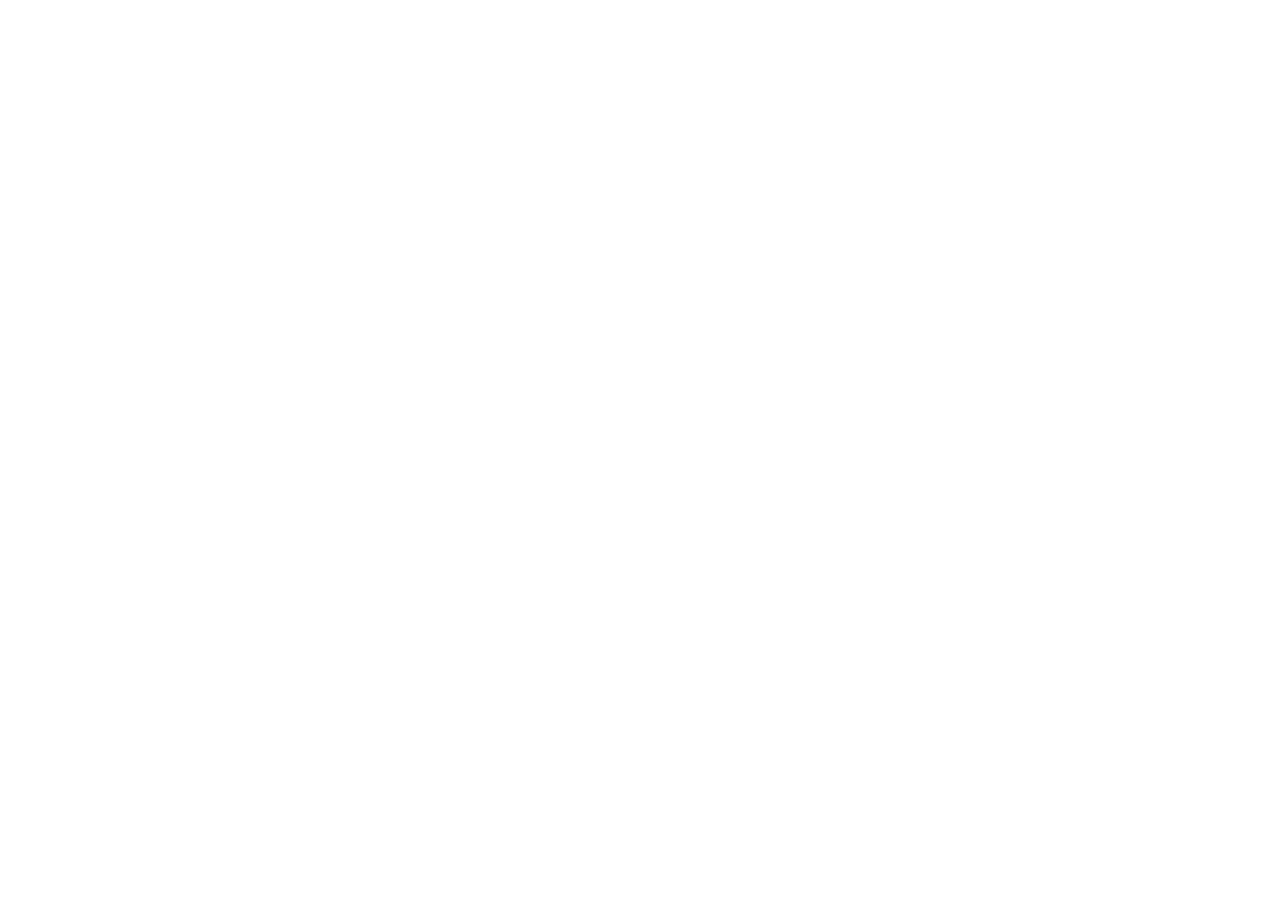
==== blog.html @ edcbb667 "setup style/js docs" ====
<!DOCTYPE html>
<html lang="en">
<head>
    <meta charset="UTF-8">
    <meta name="viewport" content="width=device-width, initial-scale=1.0">
    <title>Document</title>
    <link rel="reset" href="/Assets/css/reset.css">
    <link rel="stylesheet-all" href="./Assets/css/styles.css">
    <link rel="stylesheet-landing" href="./Assets/css/blog.css">
</head>
<body>
    <script src="./Assets/js/logic.js"></script>
    <script src="./Assets/js/blog.js"></script>
</body>
</html>
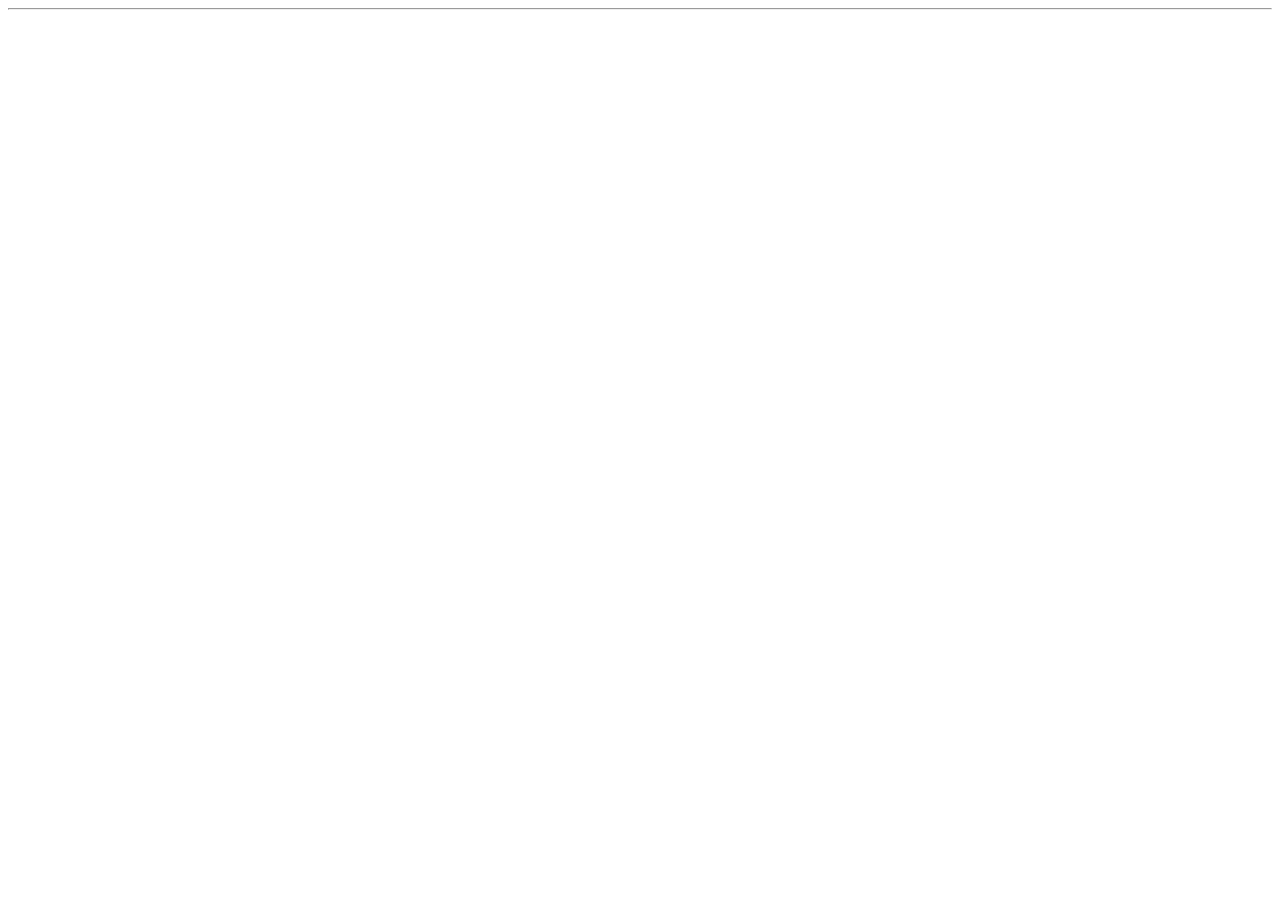
==== commit 662d60ea: "Starting HTML structure for index.html" ====
--- a/blog.html
+++ b/blog.html
@@ -9,6 +9,12 @@
     <link rel="stylesheet-landing" href="./Assets/css/blog.css">
 </head>
 <body>
+    <header></header>
+    <hr>
+    <main>
+       
+    </main>
+
     <script src="./Assets/js/logic.js"></script>
     <script src="./Assets/js/blog.js"></script>
 </body>
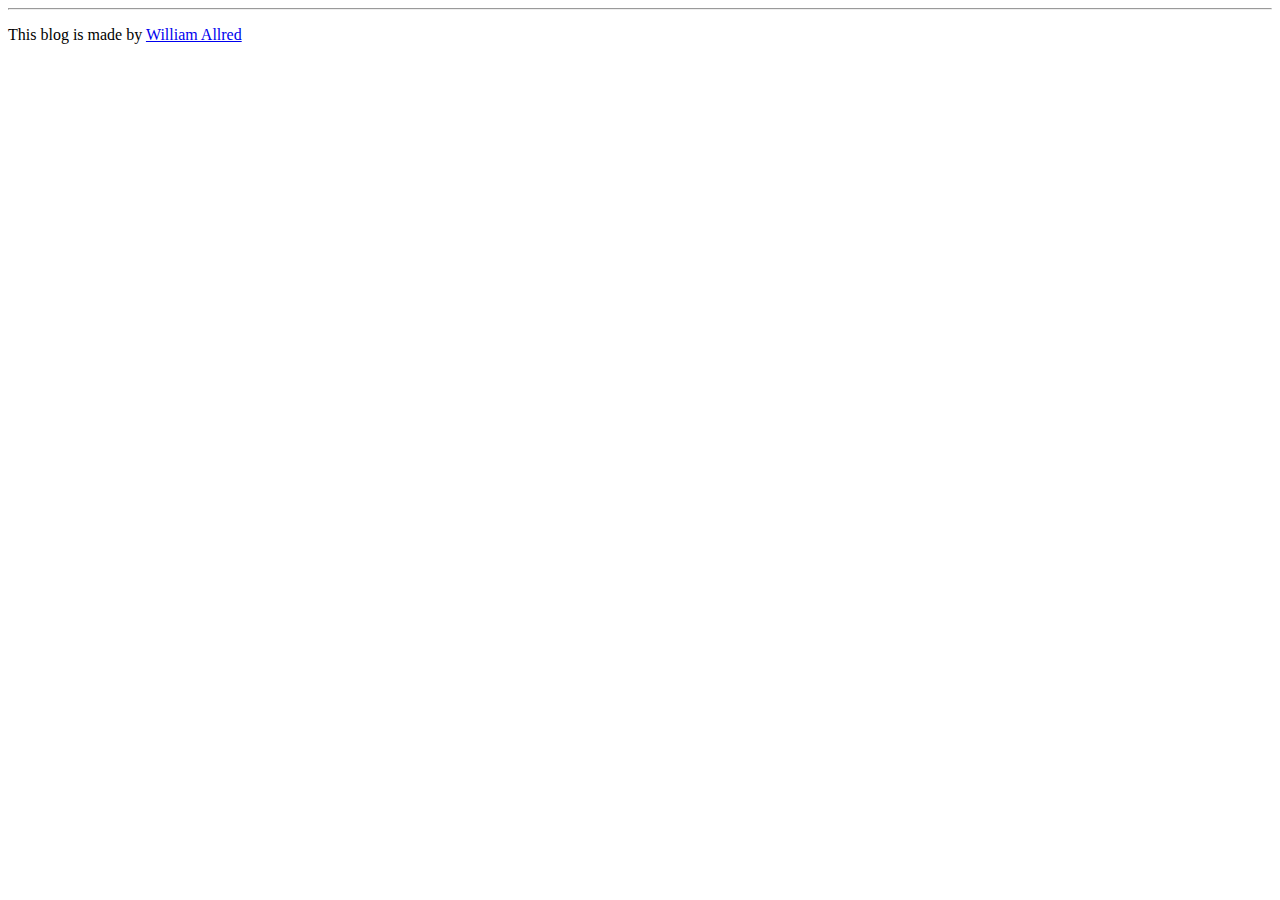
==== commit 6115b906: "Added footer to blog.html, added link to portfolio in footer" ====
--- a/blog.html
+++ b/blog.html
@@ -14,7 +14,11 @@
     <main>
        
     </main>
-
+    <footer>
+        <p>
+            This blog is made by <a href="https://allredw.github.io/portfolio-01/">William Allred</a>
+        </p>
+    </footer>
     <script src="./Assets/js/logic.js"></script>
     <script src="./Assets/js/blog.js"></script>
 </body>
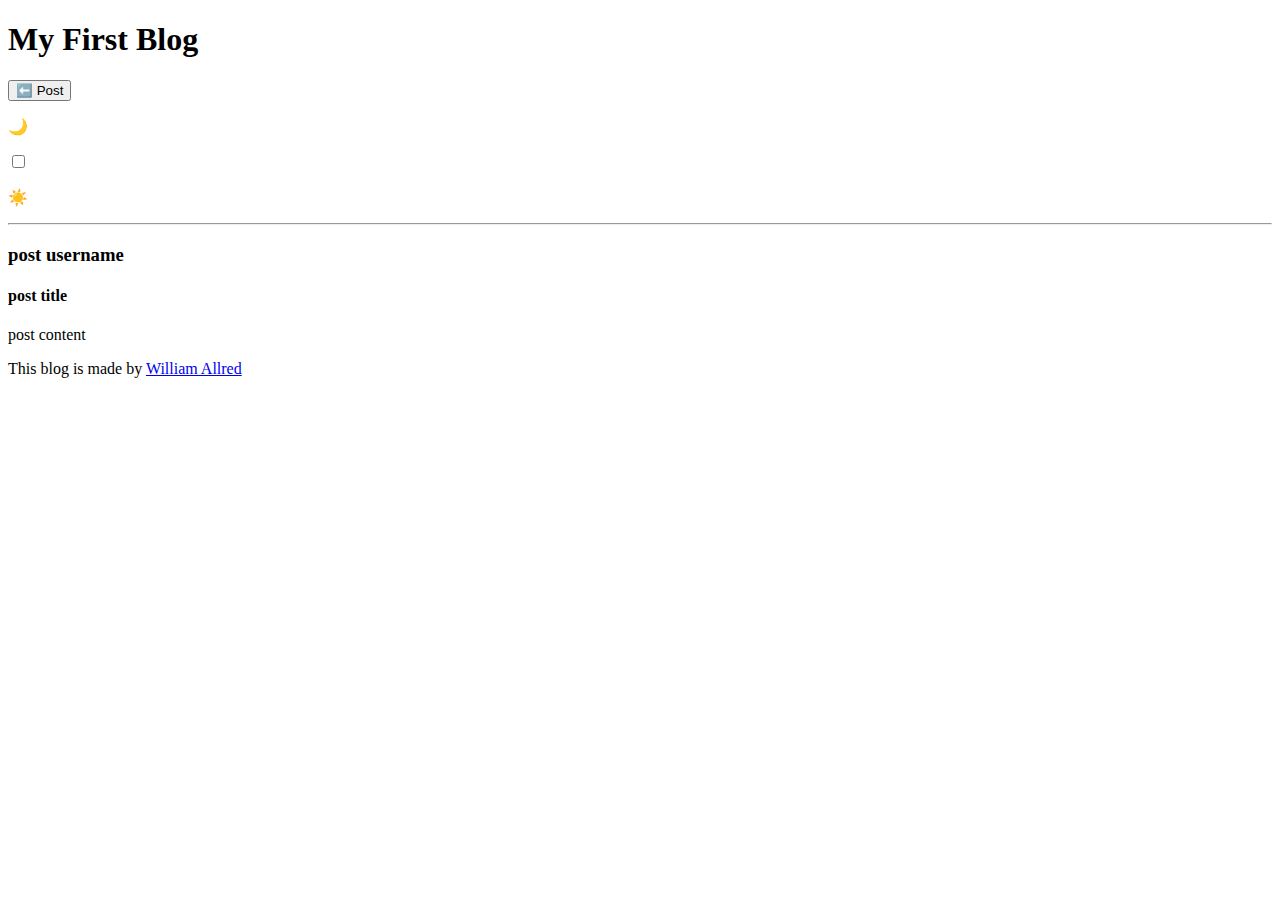
==== commit c5b5f57e: "overhaul of CSS elements, added light/dark toggle, added navigation buttons, beginning JS code for i" ====
--- a/blog.html
+++ b/blog.html
@@ -1,25 +1,49 @@
 <!DOCTYPE html>
 <html lang="en">
-<head>
-    <meta charset="UTF-8">
-    <meta name="viewport" content="width=device-width, initial-scale=1.0">
+  <head>
+    <meta charset="UTF-8" />
+    <meta name="viewport" content="width=device-width, initial-scale=1.0" />
     <title>Document</title>
-    <link rel="reset" href="/Assets/css/reset.css">
-    <link rel="stylesheet-all" href="./Assets/css/styles.css">
-    <link rel="stylesheet-landing" href="./Assets/css/blog.css">
-</head>
-<body>
-    <header></header>
-    <hr>
+    <link rel="stylesheet" href="./assets/css/reset.css" />
+    <link rel="stylesheet" href="./assets/css/styles.css" />
+    <link rel="stylesheet" href="./assets/css/blog.css" />
+  </head>
+  <body>
+    <div class="container dark">
+    <header>
+      <div class="title">
+        <h1>My First Blog</h1>
+        <a href="./index.html"><button>⬅️ Post</button></a>
+      </div>
+      <div class="row toggle">
+        <div class="col">
+          <p>&#127769;</p>
+        </div>
+        <label class="switch col">
+          <input type="checkbox" id="theme-switcher" />
+          <span class="slider round"></span>
+        </label>
+        <div class="col">
+          <p>&#9728;&#65039;</p>
+        </div>
+      </div>
+    </header>
+    <hr />
     <main>
-       
+       <div class = blog-post> 
+      <h3>post username</h3>
+      <h4>post title</h4>
+        <article>post content</article>
+    </div>
     </main>
     <footer>
-        <p>
-            This blog is made by <a href="https://allredw.github.io/portfolio-01/">William Allred</a>
-        </p>
+      <p>
+        This blog is made by
+        <a href="https://allredw.github.io/portfolio-01/">William Allred</a>
+      </p>
     </footer>
-    <script src="./Assets/js/logic.js"></script>
-    <script src="./Assets/js/blog.js"></script>
-</body>
-</html>+    <script src="./assets/js/logic.js"></script>
+    <script src="./assets/js/blog.js"></script>
+</div>
+  </body>
+</html>
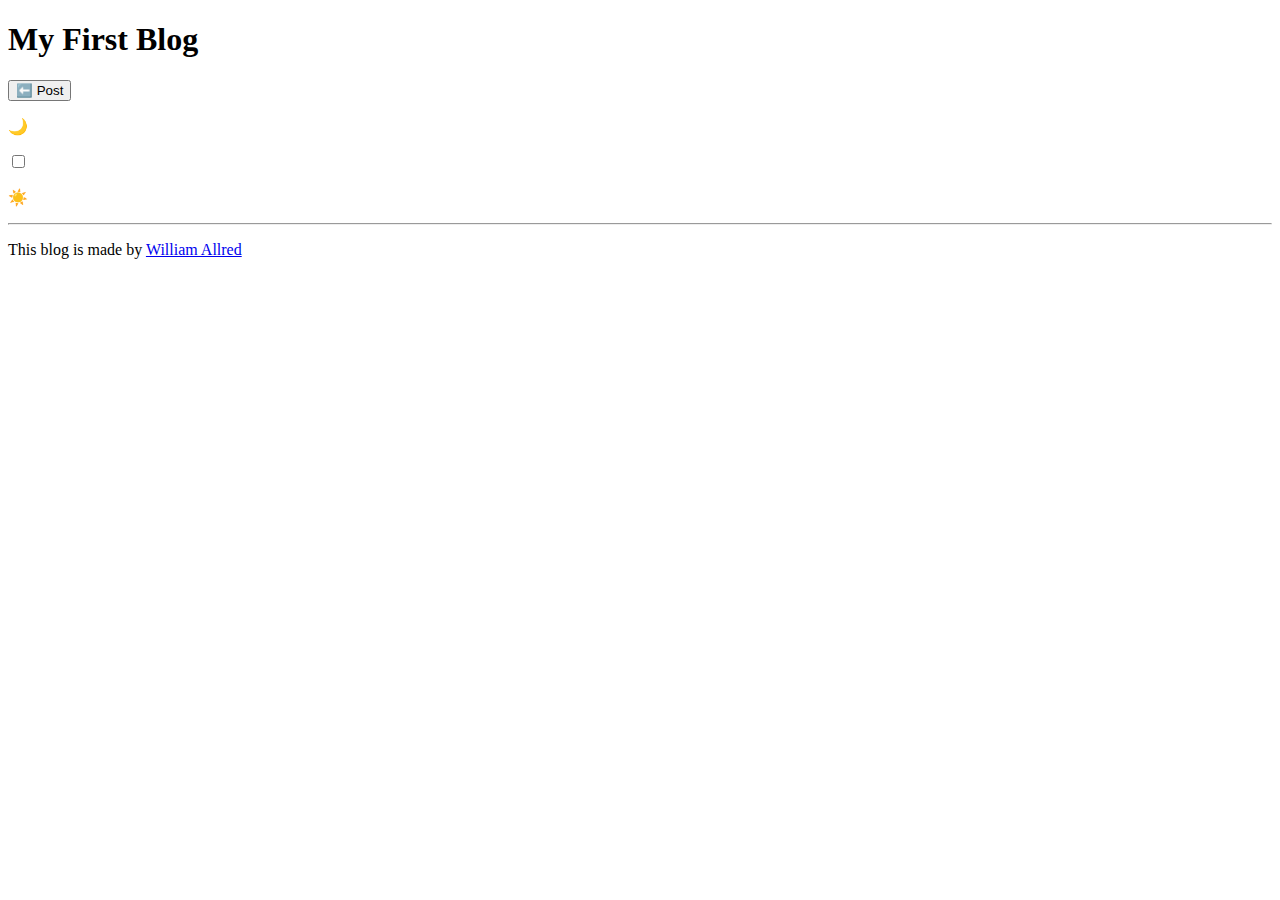
==== commit 59266f38: "added js code, push blog posts to localStorage, and pull them back out into the blog" ====
--- a/blog.html
+++ b/blog.html
@@ -30,10 +30,10 @@
     </header>
     <hr />
     <main>
-       <div class = blog-post> 
+       <!-- <div class = blog-post> 
       <h3>post username</h3>
       <h4>post title</h4>
-        <article>post content</article>
+        <article>post content</article> -->
     </div>
     </main>
     <footer>
